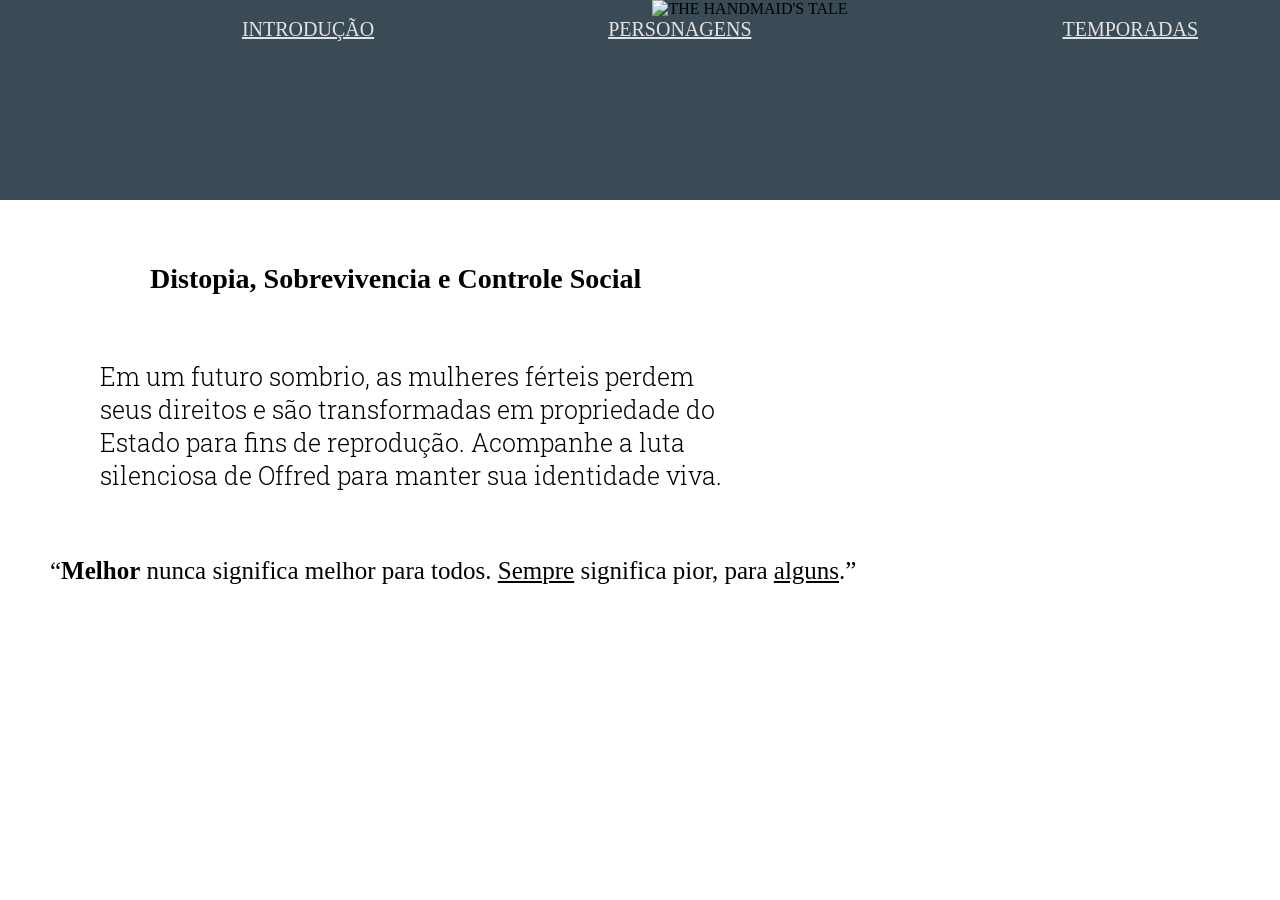
==== index.html @ f4629433 "site canva - inicio" ====
<!DOCTYPE html>
<html lang="PT-BR">
<head>
    <meta charset="UTF-8">
    <meta name="viewport" content="width=device-width, initial-scale=1.0">
    <title>The HandMaid's Tale - Conto da Aia</title>
    <link rel="stylesheet" href="style.css">
    
   




</head>
<body>
    
    

<header><!--introdução da pagina-->

<img src="https://upload.wikimedia.org/wikipedia/pt/1/1e/The-handmaids-tale-logo.png?utm_source=pt.wikipedia.org&utm_campaign=index&utm_content=original"
alt="THE HANDMAID'S TALE">
    <nav>
        <a id="INTRODUÇÃO" href="index.html">INTRODUÇÃO</a><!--link de conexao com a primeira pagina-->
        <a id="PERSONAGENS"href="personagens.html">PERSONAGENS</a><!--link de conexao com a segunda se pagina-->
        <a id="TEMPORADAS"href="temporadas.html">TEMPORADAS</a><!--link de conexao com a terceira pagina-->
    </nav>



</header>



<main>
 

    <h2><b> Distopia, Sobrevivencia e Controle Social</b></h2>

    <p id="texto-sobre"><!--paragrafo 1-->

        Em um futuro sombrio, as mulheres férteis perdem<br> 
        seus direitos e são transformadas em propriedade do<br>
        Estado para fins de reprodução. Acompanhe a luta<br>
        silenciosa de Offred para manter sua identidade viva.

    </p>

    <p id="frases-impacto">“<b>Melhor</b> nunca significa melhor para todos. <u>Sempre</u> significa pior, para <u>alguns</u>.”</p> <!-- frase um -->


</main>















































</body>
</html>
---- style.css ----
@import url('https://fonts.googleapis.com/css2?family=Gravitas+One&display=swap');/*FONTE PARA TITULO*/
@import url('https://fonts.googleapis.com/css2?family=Gravitas+One&family=Roboto+Slab:wght@100..900&display=swap');/*FONTE PARA PARAGRAFO*/


body{


margin: 0%;
padding: 0%;

}


header{/*"banner" do site*/

    background-color:#3a4b56;   
    width: 1500px;
    height: 200px   ;
    text-align: center;
    border-bottom-color:#000000;

    

}/*tamanho do banner da pagina de introdução*/

nav{

    margin-top: 0%;

}
 h1{/*TITULO*/
    
    margin: 0%;
    font-size: 65px;
    font-family: "Gravitas One", serif;/*fonte do titulo*/
    font-weight: 400;
    font-style: normal;
    padding:50px;
    margin-right: 130px;
    padding-bottom: 20px;

    

 }


 a{/*ancora das paginas*/

 
    font-size: 20px;
    color: #e3e3e3;
    
    
 }
 
p{

font-size: 25px;/*tamanho da fonte do paragrafo 1*/
margin-left: 100px;/*tamanha da margem do paragrafo 1 */
padding-top: 40px;/*tamanha da escpaço interno do paragrafo 1*/


}

h2{

    font-size: 28px;/*tamanho da fonte do "Subtitulo"*/
    margin-left: 150px;/*tamanha da margem "subtitulo"*/
    padding-top: 40px;
    
}


#texto-sobre{

    font-family: "Roboto Slab", serif;
    font-optical-sizing: auto;
    font-weight: 300;
    font-style: normal;

}

#frases-impacto{

    margin-left: 50px;/*tamanha da margem do paragrafo 1 */
    padding-top: 40px;

}

#INTRODUÇÃO{


margin-left:60px;
margin-right: 30px;






}



#PERSONAGENS{


    margin-left: 200px;
    margin-right: 40px;







}

#TEMPORADAS{



    margin-left: 267px;
    margin-right: 120px;








}
img{







}
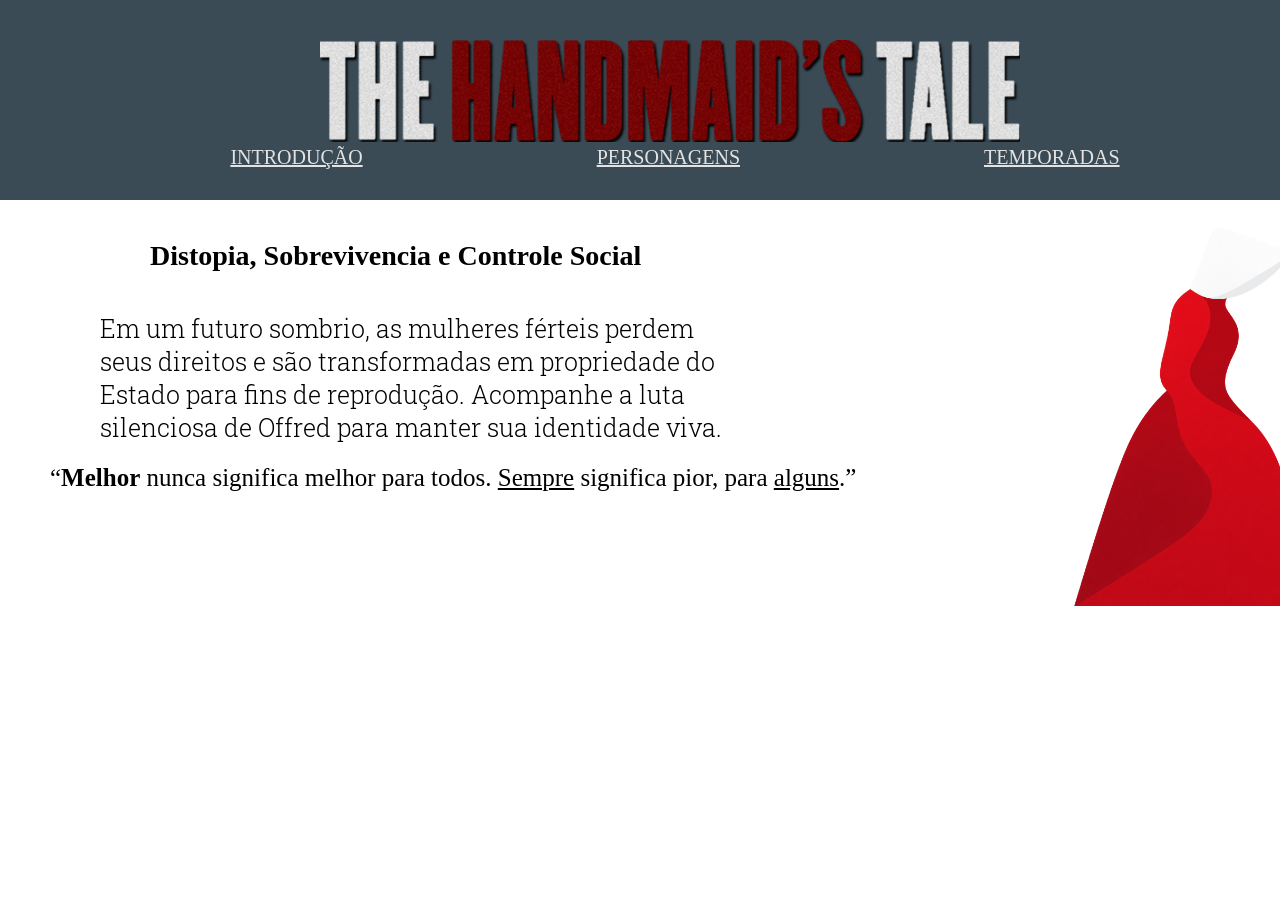
==== commit 3e896510: "Atualização do projeto CANVA" ====
--- a/index.html
+++ b/index.html
@@ -18,14 +18,25 @@
 
 <header><!--introdução da pagina-->
 
-<img src="https://upload.wikimedia.org/wikipedia/pt/1/1e/The-handmaids-tale-logo.png?utm_source=pt.wikipedia.org&utm_campaign=index&utm_content=original"
+
+
+
+ <!--Titulo/logo-->   
+<img src="The-handmaids-tale-logo - EXERCICIO 4 cortado.png"
 alt="THE HANDMAID'S TALE">
+
+ 
     <nav>
+   
         <a id="INTRODUÇÃO" href="index.html">INTRODUÇÃO</a><!--link de conexao com a primeira pagina-->
+    
         <a id="PERSONAGENS"href="personagens.html">PERSONAGENS</a><!--link de conexao com a segunda se pagina-->
+  
         <a id="TEMPORADAS"href="temporadas.html">TEMPORADAS</a><!--link de conexao com a terceira pagina-->
+   
     </nav>
 
+    <img id="Figure"src="Imagem do ChatGPT 5 de out. de 2026, 08_47_21.png">   
 
 
 </header>
@@ -36,6 +47,8 @@
  
 
     <h2><b> Distopia, Sobrevivencia e Controle Social</b></h2>
+
+    
 
     <p id="texto-sobre"><!--paragrafo 1-->
 
@@ -49,26 +62,10 @@
     <p id="frases-impacto">“<b>Melhor</b> nunca significa melhor para todos. <u>Sempre</u> significa pior, para <u>alguns</u>.”</p> <!-- frase um -->
 
 
+    
 </main>
 
-
-
-
-
-
-
-
-
-
-
-
-
-
-
-
-
-
-
+<!---------------------------------------------------------------------------------------PAGINA DE PERSONAGENS------------------------------------------------------------------------------------->
 
 
 
--- a/style.css
+++ b/style.css
@@ -2,11 +2,13 @@
 @import url('https://fonts.googleapis.com/css2?family=Gravitas+One&family=Roboto+Slab:wght@100..900&display=swap');/*FONTE PARA PARAGRAFO*/
 
 
-body{
+*{
 
 
 margin: 0%;
 padding: 0%;
+box-sizing: border-box;
+
 
 }
 
@@ -25,22 +27,28 @@
 
 nav{
 
-    margin-top: 0%;
+    margin-top: 0px;
+    margin-right:130px;
+
 
 }
- h1{/*TITULO*/
+img{ /*Titulo*/
+
+    width:700px;
+    margin-top: 40px;
+    margin-right: 160px;
     
-    margin: 0%;
-    font-size: 65px;
-    font-family: "Gravitas One", serif;/*fonte do titulo*/
-    font-weight: 400;
-    font-style: normal;
-    padding:50px;
-    margin-right: 130px;
-    padding-bottom: 20px;
+    
+    }
 
+ #Figure{/*fIGURA DA AIA*/
+
+
+    width: 270px;
+    height: 400px;
+    margin-top: 37px;
+    margin-left: 1050px;
     
-
  }
 
 
@@ -48,10 +56,21 @@
 
  
     font-size: 20px;
-    color: #e3e3e3;
+    color: #e3e3e3;/*cor da ancora*/
     
     
  }
+
+
+ a:hover{
+
+    color: #1c1e21;/*cor da ancora*/
+    background-color: #e3e3e3;
+    border-radius: 15px;
+    width: 90px;
+
+
+}
  
 p{
 
@@ -71,7 +90,7 @@
 }
 
 
-#texto-sobre{
+#texto-sobre{/*Texto de introdução*/
 
     font-family: "Roboto Slab", serif;
     font-optical-sizing: auto;
@@ -83,26 +102,22 @@
 #frases-impacto{
 
     margin-left: 50px;/*tamanha da margem do paragrafo 1 */
-    padding-top: 40px;
+    padding-top: 20px;
 
 }
 
-#INTRODUÇÃO{
+#INTRODUÇÃO{/*Link ancora*/
 
 
-margin-left:60px;
+margin-left:20px;
 margin-right: 30px;
-
-
-
-
 
 
 }
 
 
 
-#PERSONAGENS{
+#PERSONAGENS{/*Link ancora*/
 
 
     margin-left: 200px;
@@ -111,17 +126,20 @@
 
 
 
+}
 
+#TEMPORADAS{/*Link ancora*/
+
+
+
+    margin-left: 200px;
+    margin-right: 40px;
 
 
 }
 
-#TEMPORADAS{
 
-
-
-    margin-left: 267px;
-    margin-right: 120px;
+/*---------------------------------------------------------------------------------------PAGINA DE PERSONAGENS-------------------------------------------------------------------------------------*/
 
 
 
@@ -130,8 +148,6 @@
 
 
 
-}
-img{
 
 
 
@@ -139,4 +155,7 @@
 
 
 
-}+
+
+
+
